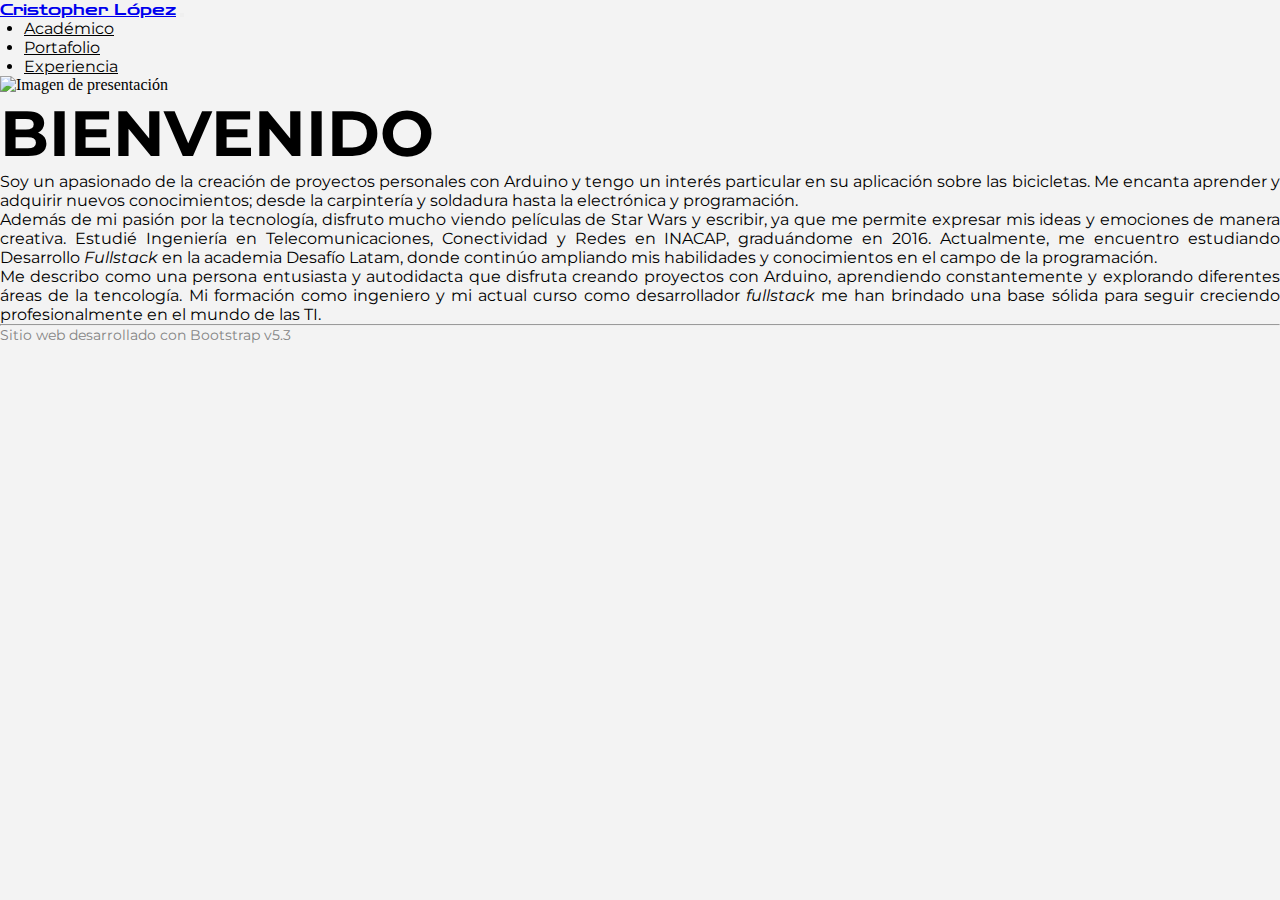
==== index.html @ 72fbaae0 "Texto de parrafos en presentación" ====
<!DOCTYPE html>
<html lang="es">
<head>
    <meta charset="UTF-8">
    <meta http-equiv="X-UA-Compatible" content="IE=edge">
    <meta name="viewport" content="width=device-width, initial-scale=1.0">
    <link rel="icon" type="image/x-ico" href="./assets/img/ico.ico">
    <link rel="stylesheet" href="./assets/css/style.css">
    <link rel="preconnect" href="https://fonts.googleapis.com">
    <link rel="preconnect" href="https://fonts.gstatic.com" crossorigin>
    <link href="https://fonts.googleapis.com/css2?family=Exo+2:wght@100;400;900&family=Fasthand&family=Montserrat:wght@100;400;900&family=Zen+Dots&display=swap" rel="stylesheet">
    <link href="https://cdn.jsdelivr.net/npm/bootstrap@5.1.3/dist/css/bootstrap.min.css" rel="stylesheet"
    <link integrity="sha384-1BmE4kWBq78iYhFldvKuhfTAU6auU8tT94WrHftjDbrCEXSU1oBoqyl2QvZ6jIW3" crossorigin="anonymous">
        <title>Portafolio - Cristopher López</title>
</head>
<body class="body">
    <header>
      <nav class="navbar navbar-expand-md navbar-dark bg-dark">
        <div class="container">
          <a class="navbar-brand" href="#">Cristopher López</a>
          <button class="navbar-toggler" type="button" data-bs-toggle="collapse" data-bs-target="#navbarNav" aria-controls="navbarNav" aria-expanded="false" aria-label="Toggle navigation">
            <span class="navbar-toggler-icon "></span>
          </button>
          <div class="collapse navbar-collapse justify-content-end" id="navbarNav">
            <ul class="navbar-nav ">
              <li class="nav-item">
                <a class="nav-link active" aria-current="page" href="./academico.html">Académico</a>
              </li>
              <li class="nav-item">
                <a class="nav-link active" href="./portafolio.html">Portafolio</a>
              </li>
              <li class="nav-item">
                <a class="nav-link active" href="./experiencia.html">Experiencia</a>
              </li>
            </ul>
          </div>
        </div>
      </nav>
    </header>
    <main class="container">
      <div class="mb-3 mt-5">
        <div class="row g-0">
          <div class="col-md-5 mb-5 mx-auto">
            <img src="./assets/img/20230525_164225.jpg" class="portrait img-fluid rounded-start" alt="Imagen de presentación">
          </div>
          <div class="col-md-7 m-auto">
            <div class="card-body">
              <h1 class="card-title pb-1 mb-5">Bienvenido</h1>
              <p class="card-text">Soy un apasionado de la creación de proyectos personales con 
                Arduino y tengo un interés particular en su aplicación sobre las bicicletas. 
                Me encanta aprender y adquirir nuevos conocimientos; desde la carpintería y 
                soldadura hasta la electrónica y programación.</p>
              <p class="card-text">Además de mi pasión por la tecnología, disfruto mucho viendo películas
                de Star Wars y escribir, ya que me permite expresar mis ideas y emociones de manera creativa. 
                Estudié Ingeniería en Telecomunicaciones, Conectividad y Redes en INACAP, graduándome en 2016. 
                Actualmente, me encuentro estudiando Desarrollo <em lang="en">Fullstack</em> en la academia Desafío Latam, 
                donde continúo ampliando mis habilidades y conocimientos en el campo de la programación.</p>
              <p class="card-text">Me describo como una persona entusiasta y autodidacta que disfruta creando 
                proyectos con Arduino, aprendiendo constantemente y explorando diferentes áreas de la tencología. 
                Mi formación como ingeniero y mi actual curso como desarrollador <em lang="en">fullstack</em> me 
                han brindado una base sólida para seguir creciendo profesionalmente en el mundo de las TI.</p>
              </p>
              <div lang="en">
              <p class="card-text-en"></p>
              </div>
            </div>
          </div>
        </div>
      </div>
    </main>
    <hr>
    <footer class="nav navbar container">
      <div class="mx-auto">
          <p class="text_footer">Sitio web desarrollado con Bootstrap v5.3</p>
      </div>
        <script src="https://kit.fontawesome.com/0626276634.js" crossorigin="anonymous"></script>
        <script src="https://cdn.jsdelivr.net/npm/bootstrap@5.1.3/dist/js/bootstrap.bundle.min.js"
    integrity="sha384-ka7Sk0Gln4gmtz2MlQnikT1wXgYsOg+OMhuP+IlRH9sENBO0LRn5q+8nbTov4+1p"
    crossorigin="anonymous"></script>
    </footer>
</body>
</html>
---- assets/css/style.css ----
*{
    margin: 0;
    padding: 0;
    
}

/*Configuración de menú para animación sobre enlaces*/
.navbar-brand{
    font-family: 'Zen Dots', cursive;
}
.body{
    background-color: #F3F3F3;
}
.navbar li {
    font-family: 'Montserrat', sans-serif;;
    font-size: 1rem;
    margin-right: 1.5rem;
    margin-left: 1.5rem;
 }

 .navbar li a {
    color:#000000;
    transition: transform 0.5s;
 }

 .navbar li a:hover{
    transform: scale(1.5);
 }

 @media (max-width:767px){    
     .navbar li a:hover{
        transform: none;
     }
 }
/*Fin configuración de menú para animación sobre enlaces*/

/*Configuración pie de pagina*/
.text_footer{
    font-size: 0.9rem;
    font-family: 'Montserrat', sans-serif;
    color: rgb(132, 132, 132);
}
/*Fin de Configuración pie de pagina*/

/*Configuración inicio*/
.card-title{
    font-family: 'Montserrat', sans-serif;
    font-weight: bolder;
    text-transform: uppercase;
    font-size: 4rem;
}

.card-text{
    font-family: 'Montserrat', sans-serif;
    text-align:justify;
    font-size: 1rem;
}



/*Fin Configuración inicio*/
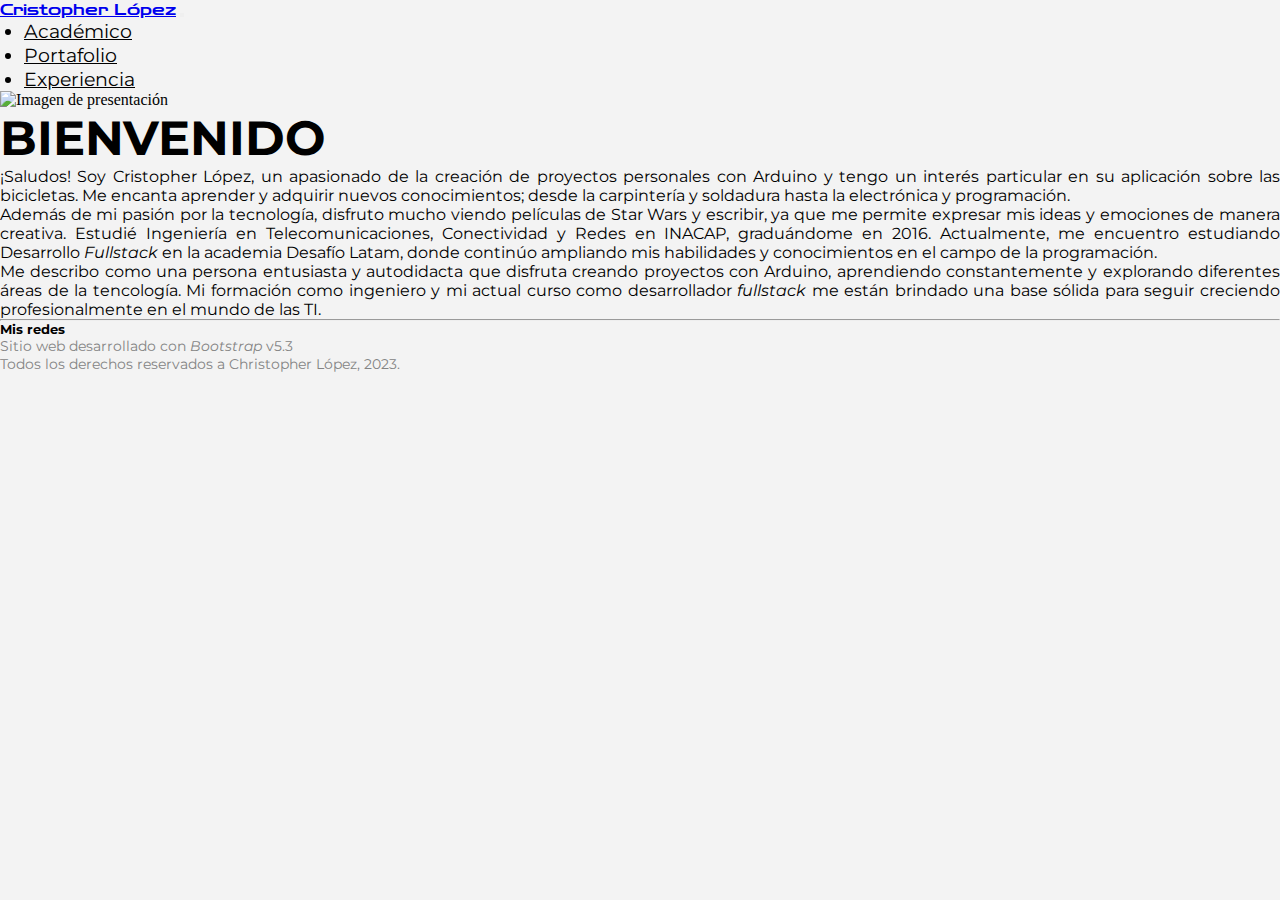
==== commit 0195c60a: "Merge branch 'main' of github.com:chrislopez93/chrislopez93.github.io" ====
--- a/index.html
+++ b/index.html
@@ -1,82 +1,111 @@
 <!DOCTYPE html>
 <html lang="es">
+
 <head>
-    <meta charset="UTF-8">
-    <meta http-equiv="X-UA-Compatible" content="IE=edge">
-    <meta name="viewport" content="width=device-width, initial-scale=1.0">
-    <link rel="icon" type="image/x-ico" href="./assets/img/ico.ico">
-    <link rel="stylesheet" href="./assets/css/style.css">
-    <link rel="preconnect" href="https://fonts.googleapis.com">
-    <link rel="preconnect" href="https://fonts.gstatic.com" crossorigin>
-    <link href="https://fonts.googleapis.com/css2?family=Exo+2:wght@100;400;900&family=Fasthand&family=Montserrat:wght@100;400;900&family=Zen+Dots&display=swap" rel="stylesheet">
-    <link href="https://cdn.jsdelivr.net/npm/bootstrap@5.1.3/dist/css/bootstrap.min.css" rel="stylesheet"
-    <link integrity="sha384-1BmE4kWBq78iYhFldvKuhfTAU6auU8tT94WrHftjDbrCEXSU1oBoqyl2QvZ6jIW3" crossorigin="anonymous">
-        <title>Portafolio - Cristopher López</title>
+  <meta charset="UTF-8">
+  <meta http-equiv="X-UA-Compatible" content="IE=edge">
+  <meta name="viewport" content="width=device-width, initial-scale=1.0">
+  <link rel="icon" type="image/x-ico" href="./assets/img/ico.ico">
+  <link rel="stylesheet" href="./assets/css/style.css">
+  <link rel="preconnect" href="https://fonts.googleapis.com">
+  <link rel="preconnect" href="https://fonts.gstatic.com" crossorigin>
+  <link
+    href="https://fonts.googleapis.com/css2?family=Exo+2:wght@100;400;900&family=Fasthand&family=Montserrat:wght@100;400;900&family=Zen+Dots&display=swap"
+    rel="stylesheet">
+  <link href="https://cdn.jsdelivr.net/npm/bootstrap@5.1.3/dist/css/bootstrap.min.css" rel="stylesheet" <link
+    integrity="sha384-1BmE4kWBq78iYhFldvKuhfTAU6auU8tT94WrHftjDbrCEXSU1oBoqyl2QvZ6jIW3" crossorigin="anonymous">
+  <title>Portafolio - Cristopher López</title>
 </head>
+
 <body class="body">
-    <header>
-      <nav class="navbar navbar-expand-md navbar-dark bg-dark">
-        <div class="container">
-          <a class="navbar-brand" href="#">Cristopher López</a>
-          <button class="navbar-toggler" type="button" data-bs-toggle="collapse" data-bs-target="#navbarNav" aria-controls="navbarNav" aria-expanded="false" aria-label="Toggle navigation">
-            <span class="navbar-toggler-icon "></span>
-          </button>
-          <div class="collapse navbar-collapse justify-content-end" id="navbarNav">
-            <ul class="navbar-nav ">
-              <li class="nav-item">
-                <a class="nav-link active" aria-current="page" href="./academico.html">Académico</a>
-              </li>
-              <li class="nav-item">
-                <a class="nav-link active" href="./portafolio.html">Portafolio</a>
-              </li>
-              <li class="nav-item">
-                <a class="nav-link active" href="./experiencia.html">Experiencia</a>
-              </li>
-            </ul>
-          </div>
+  <header>
+    <nav class="navbar navbar-expand-md navbar-dark bg-dark">
+      <div class="container">
+        <a class="navbar-brand" href="#">Cristopher López</a>
+        <button class="navbar-toggler" type="button" data-bs-toggle="collapse" data-bs-target="#navbarNav"
+          aria-controls="navbarNav" aria-expanded="false" aria-label="Toggle navigation">
+          <span class="navbar-toggler-icon "></span>
+        </button>
+        <div class="collapse navbar-collapse justify-content-end" id="navbarNav">
+          <ul class="navbar-nav ">
+            <li class="nav-item">
+              <a class="nav-link active" aria-current="page" href="./academico.html">Académico</a>
+            </li>
+            <li class="nav-item">
+              <a class="nav-link active" href="./portafolio.html">Portafolio</a>
+            </li>
+            <li class="nav-item">
+              <a class="nav-link active" href="./experiencia.html">Experiencia</a>
+            </li>
+          </ul>
         </div>
-      </nav>
-    </header>
-    <main class="container">
-      <div class="mb-3 mt-5">
-        <div class="row g-0">
-          <div class="col-md-5 mb-5 mx-auto">
-            <img src="./assets/img/20230525_164225.jpg" class="portrait img-fluid rounded-start" alt="Imagen de presentación">
-          </div>
-          <div class="col-md-7 m-auto">
-            <div class="card-body">
-              <h1 class="card-title pb-1 mb-5">Bienvenido</h1>
-              <p class="card-text">Soy un apasionado de la creación de proyectos personales con 
-                Arduino y tengo un interés particular en su aplicación sobre las bicicletas. 
-                Me encanta aprender y adquirir nuevos conocimientos; desde la carpintería y 
-                soldadura hasta la electrónica y programación.</p>
-              <p class="card-text">Además de mi pasión por la tecnología, disfruto mucho viendo películas
-                de Star Wars y escribir, ya que me permite expresar mis ideas y emociones de manera creativa. 
-                Estudié Ingeniería en Telecomunicaciones, Conectividad y Redes en INACAP, graduándome en 2016. 
-                Actualmente, me encuentro estudiando Desarrollo <em lang="en">Fullstack</em> en la academia Desafío Latam, 
-                donde continúo ampliando mis habilidades y conocimientos en el campo de la programación.</p>
-              <p class="card-text">Me describo como una persona entusiasta y autodidacta que disfruta creando 
-                proyectos con Arduino, aprendiendo constantemente y explorando diferentes áreas de la tencología. 
-                Mi formación como ingeniero y mi actual curso como desarrollador <em lang="en">fullstack</em> me 
-                han brindado una base sólida para seguir creciendo profesionalmente en el mundo de las TI.</p>
-              </p>
-              <div lang="en">
-              <p class="card-text-en"></p>
-              </div>
-            </div>
+      </div>
+    </nav>
+  </header>
+  <main class="container">
+    <div class="mb-1 mt-4">
+      <div class="row g-0">
+        <div class="col-md-5 mb-5 mx-auto portrait-container">
+          <img src="./assets/img/20230525_164225.jpg" class="portrait img-fluid rounded-start"
+            alt="Imagen de presentación">
+        </div>
+        <div class="col-md-7 m-auto">
+          <div class="card-body">
+            <h1 class="card-title-presentation-h1 pb-1 mb-5">Bienvenido</h1>
+            <p class="card-text-presentation">¡Saludos! Soy Cristopher López, un apasionado de la creación de proyectos
+              personales con
+              Arduino y tengo un interés particular en su aplicación sobre las bicicletas.
+              Me encanta aprender y adquirir nuevos conocimientos; desde la carpintería y
+              soldadura hasta la electrónica y programación.</p>
+            <p class="card-text-presentation">Además de mi pasión por la tecnología, disfruto mucho viendo películas
+              de Star Wars y escribir, ya que me permite expresar mis ideas y emociones de manera creativa.
+              Estudié Ingeniería en Telecomunicaciones, Conectividad y Redes en INACAP, graduándome en 2016.
+              Actualmente, me encuentro estudiando Desarrollo <em lang="en">Fullstack</em> en la academia Desafío Latam,
+              donde continúo ampliando mis habilidades y conocimientos en el campo de la programación.</p>
+            <p class="card-text-presentation">Me describo como una persona entusiasta y autodidacta que disfruta creando
+              proyectos con Arduino, aprendiendo constantemente y explorando diferentes áreas de la tencología.
+              Mi formación como ingeniero y mi actual curso como desarrollador <em lang="en">fullstack</em> me
+              están brindado una base sólida para seguir creciendo profesionalmente en el mundo de las TI.</p>
+            </p>
           </div>
         </div>
       </div>
-    </main>
-    <hr>
-    <footer class="nav navbar container">
-      <div class="mx-auto">
-          <p class="text_footer">Sitio web desarrollado con Bootstrap v5.3</p>
-      </div>
-        <script src="https://kit.fontawesome.com/0626276634.js" crossorigin="anonymous"></script>
-        <script src="https://cdn.jsdelivr.net/npm/bootstrap@5.1.3/dist/js/bootstrap.bundle.min.js"
-    integrity="sha384-ka7Sk0Gln4gmtz2MlQnikT1wXgYsOg+OMhuP+IlRH9sENBO0LRn5q+8nbTov4+1p"
-    crossorigin="anonymous"></script>
-    </footer>
+    </div>
+  </main>
+  <hr>
+  <footer class="nav navbar container pt-0 pb-0 mt-0">
+    <h5 class="mx-auto footer_title">Mis redes</h5>
+    <div class="nav navbar container justify-content-center">
+      <ul>
+        <li><a href="https://www.linkedin.com/in/christopher-l%C3%B3pez-69b7a1136/" target="_blank"><i
+              class="fa fa-brands fa-linkedin fa-beat"></a></i></li>
+      </ul>
+      <ul>
+        <li><a href="mailto:sinretel@gmail.com" target="_blank"><i class="fa fa-regular fa-envelope fa-bounce"></a></i>
+        </li>
+      </ul>
+      <ul>
+        <li><a href="tel: +56978850696"><i class="fa fa-brands fa-whatsapp fa-shake"></a></i></li>
+      </ul>
+      <ul>
+        <li><a href="https://www.instagram.com/sinretel/" target="_blank"><i
+              class="fa fa-brands fa-square-instagram fa-flip"></a></i></li>
+      </ul>
+      <ul>
+        <li><a href="https://ambulatory-roars.000webhostapp.com/index.html" target="_blank"><i
+              class="fa fa-duotone fa-gear fa-spin"></a></i></li>
+      </ul>
+    </div>
+    <div class="mx-auto">
+      <p class="text_footer">Sitio web desarrollado con <em lang="en">Bootstrap</em> v5.3 <br>
+      Todos los derechos reservados a Christopher López, 2023.
+      </p>
+    </div>
+    <script src="https://kit.fontawesome.com/0626276634.js" crossorigin="anonymous"></script>
+    <script src="https://cdn.jsdelivr.net/npm/bootstrap@5.1.3/dist/js/bootstrap.bundle.min.js"
+      integrity="sha384-ka7Sk0Gln4gmtz2MlQnikT1wXgYsOg+OMhuP+IlRH9sENBO0LRn5q+8nbTov4+1p"
+      crossorigin="anonymous"></script>
+  </footer>
 </body>
+
 </html>--- a/assets/css/style.css
+++ b/assets/css/style.css
@@ -4,16 +4,17 @@
     
 }
 
-/*Configuración de menú para animación sobre enlaces*/
 .navbar-brand{
     font-family: 'Zen Dots', cursive;
 }
 .body{
     background-color: #F3F3F3;
 }
+
+/*Configuración de menú para animación sobre enlaces*/
 .navbar li {
     font-family: 'Montserrat', sans-serif;;
-    font-size: 1rem;
+    font-size: 1.2rem;
     margin-right: 1.5rem;
     margin-left: 1.5rem;
  }
@@ -40,22 +41,58 @@
     font-family: 'Montserrat', sans-serif;
     color: rgb(132, 132, 132);
 }
+
 /*Fin de Configuración pie de pagina*/
 
-/*Configuración inicio*/
-.card-title{
+/*Configuración inicio y portafolio*/
+.card-title-presentation-h1, .card-title-porfolio-h1, 
+.card-title-experience-h1, .card-title-academic-h1{
     font-family: 'Montserrat', sans-serif;
     font-weight: bolder;
     text-transform: uppercase;
-    font-size: 4rem;
+    font-size: 3rem;
 }
 
-.card-text{
+@media (max-width:575px){    
+    .card-title-porfolio-h1{
+        font-size: 3rem;
+    }
+}
+
+.card-title-card{
     font-family: 'Montserrat', sans-serif;
-    text-align:justify;
-    font-size: 1rem;
+    font-weight: 600;
+    text-transform: uppercase;
 }
 
 
+.card-text-presentation, .card-text-porfolio, .intro, 
+.card-text-experience, .card-text-academic{
+    font-family: 'Montserrat', sans-serif;
+    text-align:justify;
+    font-size: 1em;
+}
+/*Fin Configuración inicio y portafolio*/
 
-/*Fin Configuración inicio*/
+/*Configuración portafolio*/
+
+
+.link-porfolio,{
+    text-decoration: none;
+    font-family: 'Montserrat', sans-serif;
+    font-weight: 500;
+}
+
+.card-porfolio{
+    width: 18rem;
+}
+/*Fin Configuración portafolio*/
+
+.footer_title{
+    font-family: 'Montserrat', sans-serif;
+}
+
+footer ul li {
+    list-style: none;
+    text-decoration: none;
+}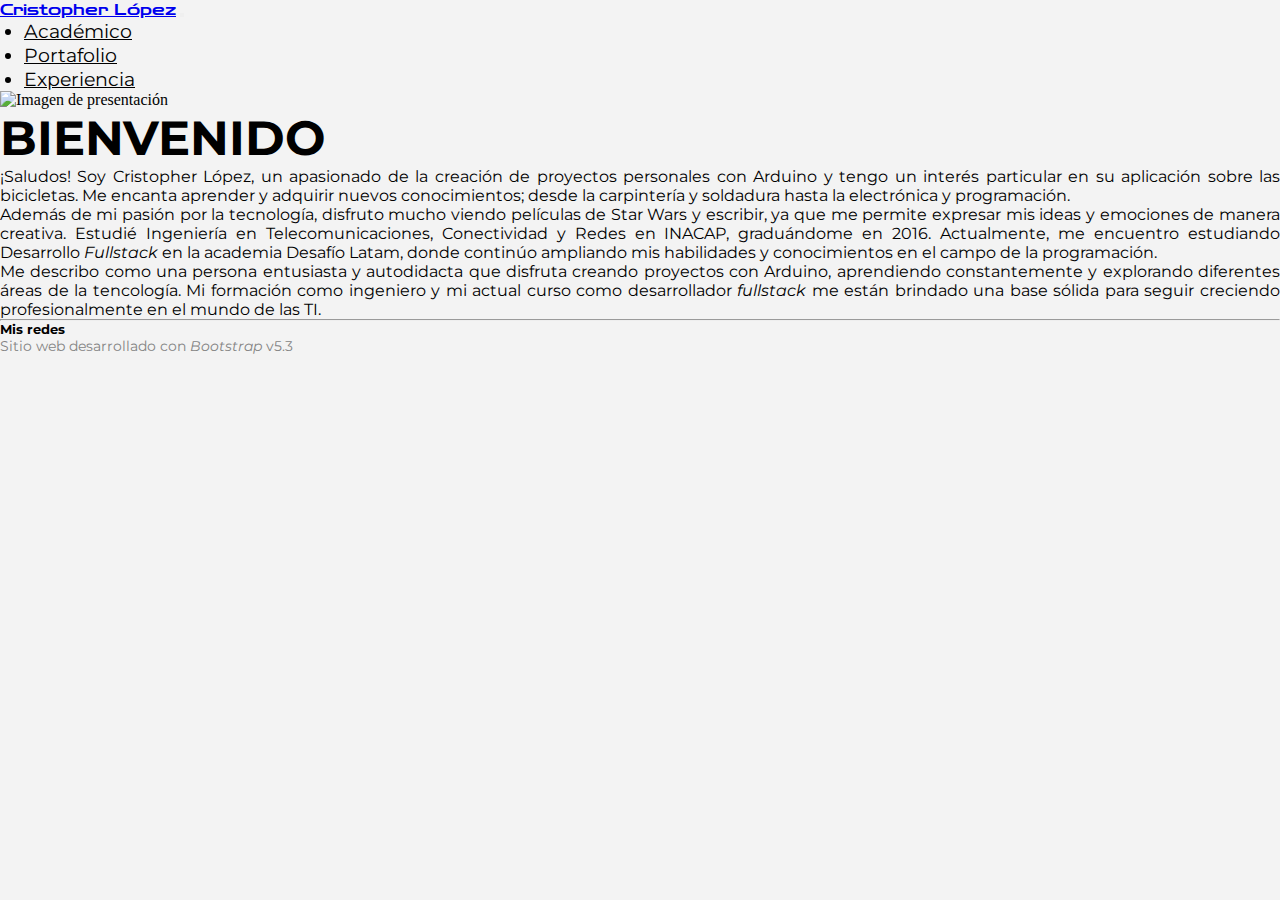
==== commit 922279b9: "Merge pull request #4 from Val393/main" ====
--- a/index.html
+++ b/index.html
@@ -98,7 +98,6 @@
     </div>
     <div class="mx-auto">
       <p class="text_footer">Sitio web desarrollado con <em lang="en">Bootstrap</em> v5.3 <br>
-      Todos los derechos reservados a Christopher López, 2023.
       </p>
     </div>
     <script src="https://kit.fontawesome.com/0626276634.js" crossorigin="anonymous"></script>
